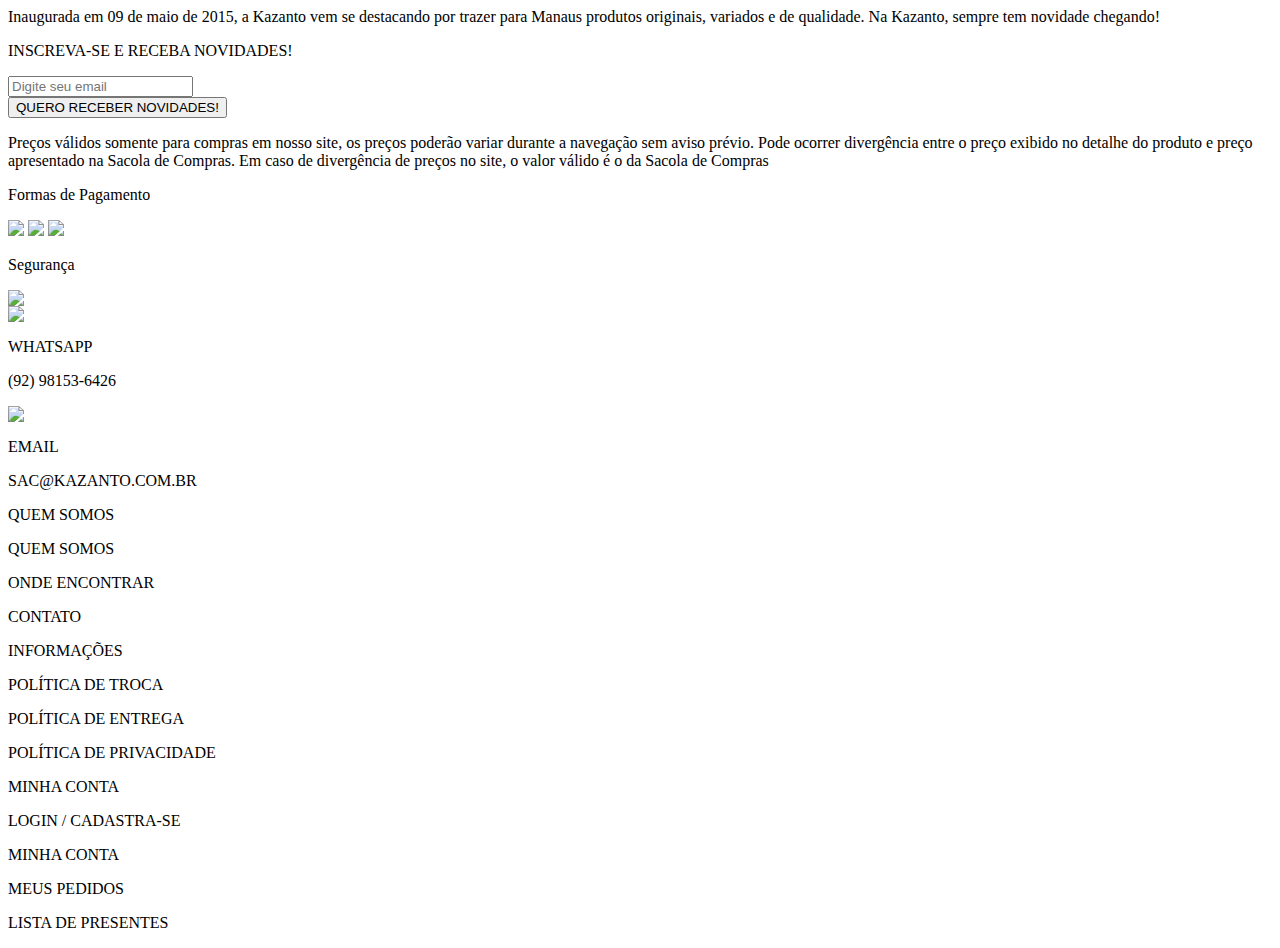
==== responsive-footer/usual-way/index.html @ 1463f239 "first commit of responsive footer and changes in folders names" ====
<html>

<head>
    <link rel="stylesheet" href="style.css" />
    <link rel="stylesheet" href="reset.css" />
    <meta name="viewport" content="width=device-width, initial-scale=1.0" />
</head>

<body>
    <header>
    </header>
    <main>
    </main>
    <footer class="footer">
        <div class="footer-block">
            <div class="footer-block__box pequeno">
                <p>Inaugurada em 09 de maio de 2015, a Kazanto vem se destacando por trazer para Manaus produtos originais, variados e de qualidade. Na Kazanto, sempre tem novidade chegando!</p>
            </div>
            <div class="footer-block__box grande">
                <div class="footer-block__box__mult-content">
                    <div class="info__desc__news">
                        <p class="footer__text__title">INSCREVA-SE E RECEBA NOVIDADES!</p>
                        <form class="subscribe--news">
                            <div class="box_subscribe__field__email">
                                <input type="email" id="mail" name="mail" value="" placeholder="Digite seu email" class="subscribe__field" />
                            </div>
                            <button type="Submit" class="subscribe__btn">QUERO RECEBER NOVIDADES!</button>
                        </form>
                    </div>
                </div>
            </div>
        </div>
        <div class="footer-block">
            <div class="footer-block__box pequeno">
                <p>Preços válidos somente para compras em nosso site, os
                    preços poderão variar durante a navegação sem aviso
                    prévio. Pode ocorrer divergência entre o preço exibido no
                    detalhe do produto e preço apresentado na Sacola de
                    Compras. Em caso de divergência de preços no site, o valor
                    válido é o da Sacola de Compras</p>
            </div>
            <div class="footer-block__box grande">
                <div class="footer-block__box__mult-content">
                    <div class="box__mult-content__content">
                        <p class="footer__text__title">Formas de Pagamento</p>
                        <div class="box__mult-content__media">
                            <img class="pgt-media__img--md" src="pgt-1.png">
                            <img class="pgt-media__img--lg" src="pgt-2.png">
                            <img class="pgt-media__img--sm" src="pgt-3.png">
                        </div>
                    </div>
                    <div class="box__mult-content__content">
                        <p class="footer__text__title">Segurança</p>
                        <div class="box__mult-content__media">
                            <img src="logo-letsencrypt.png">
                        </div>
                    </div>
                </div>
            </div>
        </div>
        <div class="footer-block">
            <div class="footer-block__box">
                <div class="footer-block__box__social">
                    <img class="social__logo" src="wp-logo.png" />
                    <div>
                        <div class="social__text">
                            <p class="footer__text__title">WHATSAPP</p>
                            <p>(92) 98153-6426</p>
                        </div>
                    </div>
                </div>
                <div class="footer-block__box__social">
                    <img class="social__logo" src="wp-logo.png" />
                    <div class="social__text">
                        <p class="footer__text__title">EMAIL</p>
                        <p>SAC@KAZANTO.COM.BR</p>
                    </div>

                </div>
            </div>
            <div class="footer-block__box ">
                <div class="footer-block__box__text-about">
                    <p class="footer__text__title">QUEM SOMOS</p>
                    <div class="text-info__body">
                        <p>QUEM SOMOS</p>
                        <p>ONDE ENCONTRAR</p>
                        <p>CONTATO</p>
                    </div>
                </div>
                <div class="footer-block__box__text-about">
                    <p class="footer__text__title">INFORMAÇÕES</p>
                    <div class="text-info__body">
                        <p>POLÍTICA DE TROCA</p>
                        <p>POLÍTICA DE ENTREGA</p>
                        <p>POLÍTICA DE PRIVACIDADE</p>
                    </div>
                </div>
                <div class="footer-block__box__text-about">
                    <p class="footer__text__title">MINHA CONTA</p>
                    <div class="text-info__body">
                        <p>LOGIN / CADASTRA-SE</p>
                        <p>MINHA CONTA</p>
                        <p>MEUS PEDIDOS</p>
                        <p>LISTA DE PRESENTES</p>
                    </div>
                </div>
            </div>
        </div>
    </footer>
</body>
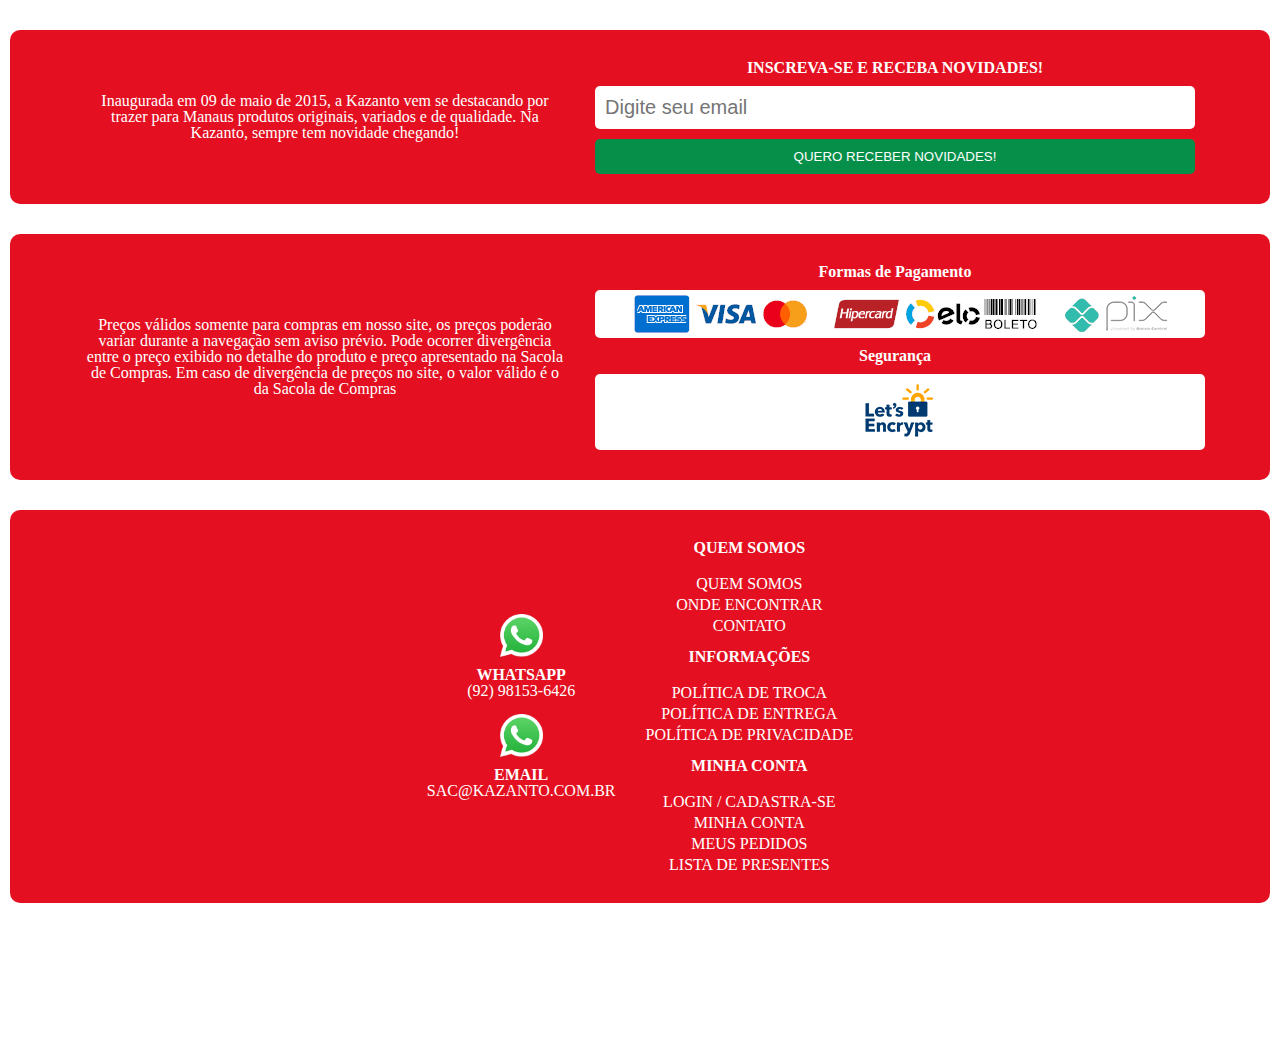
==== commit 0b3cfc84: "first commit of responsive footer and changes in folders names" ====
--- a/responsive-footer/usual-way/index.html
+++ b/responsive-footer/usual-way/index.html
@@ -1,8 +1,8 @@
 <html>
 
 <head>
-    <link rel="stylesheet" href="style.css" />
-    <link rel="stylesheet" href="reset.css" />
+    <link rel="stylesheet" href="css/style.css" />
+    <link rel="stylesheet" href="css/reset.css" />
     <meta name="viewport" content="width=device-width, initial-scale=1.0" />
 </head>
 
@@ -44,15 +44,15 @@
                     <div class="box__mult-content__content">
                         <p class="footer__text__title">Formas de Pagamento</p>
                         <div class="box__mult-content__media">
-                            <img class="pgt-media__img--md" src="pgt-1.png">
-                            <img class="pgt-media__img--lg" src="pgt-2.png">
-                            <img class="pgt-media__img--sm" src="pgt-3.png">
+                            <img class="pgt-media__img--md" src="img/pgt-1.png">
+                            <img class="pgt-media__img--lg" src="img/pgt-2.png">
+                            <img class="pgt-media__img--sm" src="img/pgt-3.png">
                         </div>
                     </div>
                     <div class="box__mult-content__content">
                         <p class="footer__text__title">Segurança</p>
                         <div class="box__mult-content__media">
-                            <img src="logo-letsencrypt.png">
+                            <img src="img/logo-letsencrypt.png">
                         </div>
                     </div>
                 </div>
@@ -61,7 +61,7 @@
         <div class="footer-block">
             <div class="footer-block__box">
                 <div class="footer-block__box__social">
-                    <img class="social__logo" src="wp-logo.png" />
+                    <img class="social__logo" src="img/wp-logo.png" />
                     <div>
                         <div class="social__text">
                             <p class="footer__text__title">WHATSAPP</p>
@@ -70,7 +70,7 @@
                     </div>
                 </div>
                 <div class="footer-block__box__social">
-                    <img class="social__logo" src="wp-logo.png" />
+                    <img class="social__logo" src="img/wp-logo.png" />
                     <div class="social__text">
                         <p class="footer__text__title">EMAIL</p>
                         <p>SAC@KAZANTO.COM.BR</p>
--- a/responsive-footer/usual-way/css/style.css
+++ b/responsive-footer/usual-way/css/style.css
@@ -0,0 +1,241 @@
+.caps {
+    text-transform: uppercase;
+}
+
+
+::-webkit-input-placeholder {
+    /* WebKit browsers */
+    text-transform: none;
+}
+
+:-moz-placeholder {
+    /* Mozilla Firefox 4 to 18 */
+    text-transform: none;
+}
+
+::-moz-placeholder {
+    /* Mozilla Firefox 19+ */
+    text-transform: none;
+}
+
+:-ms-input-placeholder {
+    /* Internet Explorer 10+ */
+    text-transform: none;
+}
+
+::placeholder {
+    /* Recent browsers */
+    text-transform: none;
+}
+
+form {
+    display: flex;
+    justify-content: center;
+}
+
+.footer {
+    display: flex;
+    flex-flow: wrap;
+    text-align: center;
+    margin: 30px 10px 0px 10px;
+    gap: 30px;
+    padding-bottom: 140px;
+}
+
+.footer-block__box {
+    display: flex;
+    flex-flow: column;
+    align-items: center;
+    gap: 15px;
+    background-color: #E41021;
+    color: #FFFFFF;
+    border-radius: 10px;
+    padding: 30px;
+}
+
+.footer-block__box__social {
+    display: flex;
+    flex-flow: column;
+    gap: 10px;
+    align-items: center;
+    justify-content: center;
+    width: 100%;
+}
+
+.footer-block__box--align-left {
+    display: flex;
+    align-items: flex-start;
+}
+
+body {
+    font-family: segoe UI !important;
+}
+
+.footer-block__box__mult-content {
+    display: flex;
+    flex-flow: column;
+    gap: 10px;
+    width: 100%;
+}
+
+.footer-block__box__text-about {
+    display: flex;
+    flex-flow: column;
+    gap: 20px;
+}
+
+.footer__text__title {
+    font-weight: bold;
+    margin: 0;
+}
+
+.text-info__body {
+    display: flex;
+    flex-flow: column;
+    gap: 5px;
+    margin: 0;
+}
+
+.footer-block__box__price-variation-info {
+    font-size: 13px
+}
+
+.subscribe--news {
+    display: flex;
+    flex-flow: column;
+    gap: 10px;
+    margin: 0;
+    width: 100%;
+}
+
+
+
+.info__desc__news {
+    display: flex;
+    flex-flow: column;
+    gap: 10px;
+    margin: 0;
+}
+}
+
+@media (max-width: 325px) {
+    .footer-block__box__social img {
+        max-height: 21px;
+    }
+}
+
+.footer-block {
+    display: flex;
+    flex-flow: column;
+    gap: 30px;
+    width: 100%;
+}
+
+.social__logo {
+    width: 43px;
+    max-height: 43px
+}
+
+.stamps-img {
+    width: 7em;
+    max-height: 7em;
+    margin: 0 auto;
+}
+
+.subscribe__btn {
+    padding: 10px;
+    border-radius: 5px;
+    border: none;
+    background-color: #058F49;
+    color: #FFFFFF;
+    width: 100%;
+}
+
+.box__mult-content__content {
+    display: flex;
+    flex-flow: column;
+    gap: 10px;
+}
+
+
+.subscribe__field {
+    border: none;
+    padding: 10px 10px;
+    width: 100%;
+    border-radius: 5px;
+    font-size: 20px;
+}
+
+.box__mult-content__media {
+    width: 100%;
+    display: flex;
+    flex-wrap: wrap;
+    align-items: center;
+    justify-content: center;
+    background-color: #FFFFFF;
+    border-radius: 5px;
+    padding: 5px;
+}
+
+.pgt-media__img--lg {
+    height: 38px;
+    max-width: 55%
+}
+
+.pgt-media__img--sm {
+    height: 38px;
+    max-width: 40%
+}
+
+.pgt-media__img--md {
+    height: 38px;
+    max-width: 45%;
+}
+
+/*footer Breakpoint max 399px*/
+
+@media (max-width: 399px) {
+
+    .pgt-media__img--sm,
+    .pgt-media__img--md,
+    .pgt-media__img--lg {
+        height: 38px;
+        max-width: 100%;
+    }
+
+    .box__mult-content__media {
+        gap: 5px;
+    }
+}
+
+/*footer Breakpoint max 299px*/
+@media (max-width: 299px) {
+    .social__logo {
+        width: 20px;
+        max-height: 20px
+    }
+}
+
+/*footer breackpoint min 800*/
+@media (min-width: 800px) {
+    .footer-block {
+        justify-content: center;
+        align-items: center;
+        flex-flow: nowrap;
+        background-color: #E41021;
+        border-radius: 10px;
+        padding: 30px;
+    }
+    .footer-block__box {
+        max-width: 50%;
+        padding: 0
+    }
+    
+    .grande {
+        width: 60%;
+    }
+    .pequeno {
+        width: 40%
+    }
+}
+
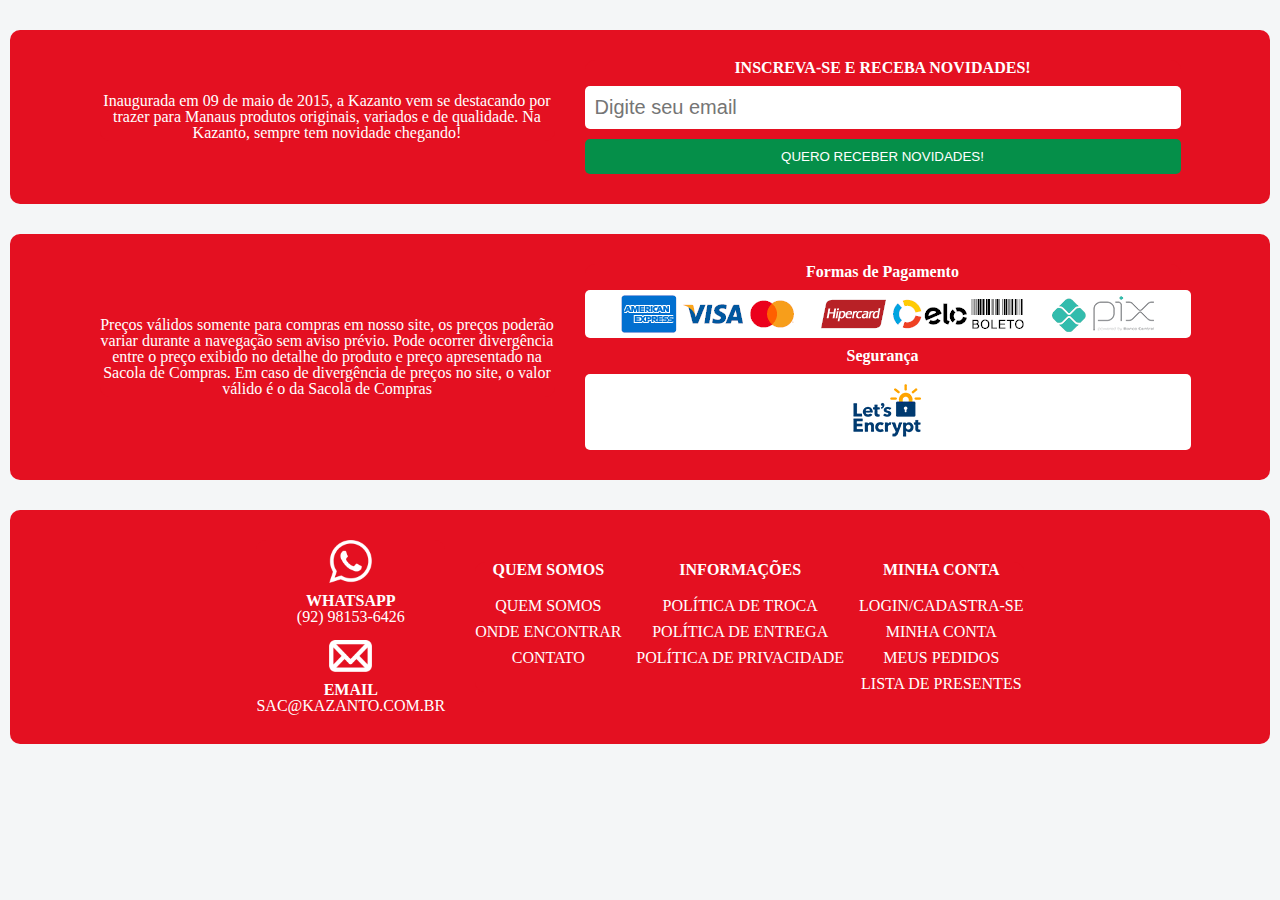
==== commit 4f89d4b0: "working on breakpoints and indenting the code" ====
--- a/responsive-footer/usual-way/index.html
+++ b/responsive-footer/usual-way/index.html
@@ -11,27 +11,27 @@
     </header>
     <main>
     </main>
-    <footer class="footer">
-        <div class="footer-block">
-            <div class="footer-block__box pequeno">
+    <fac-footer class="fac-footer">
+        <div class="fac-footer-block">
+            <div class="fac-footer-block__box pequeno">
                 <p>Inaugurada em 09 de maio de 2015, a Kazanto vem se destacando por trazer para Manaus produtos originais, variados e de qualidade. Na Kazanto, sempre tem novidade chegando!</p>
             </div>
-            <div class="footer-block__box grande">
-                <div class="footer-block__box__mult-content">
+            <div class="fac-footer-block__box grande">
+                <div class="fac-footer-block__box__mult-content">
                     <div class="info__desc__news">
-                        <p class="footer__text__title">INSCREVA-SE E RECEBA NOVIDADES!</p>
+                        <p class="fac-footer__text__title">INSCREVA-SE E RECEBA NOVIDADES!</p>
                         <form class="subscribe--news">
                             <div class="box_subscribe__field__email">
-                                <input type="email" id="mail" name="mail" value="" placeholder="Digite seu email" class="subscribe__field" />
+                                <input class="subscribe__field" type="email" id="mail" name="mail" value="" placeholder="Digite seu email"/>
                             </div>
-                            <button type="Submit" class="subscribe__btn">QUERO RECEBER NOVIDADES!</button>
+                            <button class="subscribe__btn" type="Submit">QUERO RECEBER NOVIDADES!</button>
                         </form>
                     </div>
                 </div>
             </div>
         </div>
-        <div class="footer-block">
-            <div class="footer-block__box pequeno">
+        <div class="fac-footer-block">
+            <div class="fac-footer-block__box pequeno">
                 <p>Preços válidos somente para compras em nosso site, os
                     preços poderão variar durante a navegação sem aviso
                     prévio. Pode ocorrer divergência entre o preço exibido no
@@ -39,10 +39,10 @@
                     Compras. Em caso de divergência de preços no site, o valor
                     válido é o da Sacola de Compras</p>
             </div>
-            <div class="footer-block__box grande">
-                <div class="footer-block__box__mult-content">
+            <div class="fac-footer-block__box grande">
+                <div class="fac-footer-block__box__mult-content">
                     <div class="box__mult-content__content">
-                        <p class="footer__text__title">Formas de Pagamento</p>
+                        <p class="fac-footer__text__title">Formas de Pagamento</p>
                         <div class="box__mult-content__media">
                             <img class="pgt-media__img--md" src="img/pgt-1.png">
                             <img class="pgt-media__img--lg" src="img/pgt-2.png">
@@ -50,7 +50,7 @@
                         </div>
                     </div>
                     <div class="box__mult-content__content">
-                        <p class="footer__text__title">Segurança</p>
+                        <p class="fac-footer__text__title">Segurança</p>
                         <div class="box__mult-content__media">
                             <img src="img/logo-letsencrypt.png">
                         </div>
@@ -58,47 +58,47 @@
                 </div>
             </div>
         </div>
-        <div class="footer-block">
-            <div class="footer-block__box">
-                <div class="footer-block__box__social">
+        <div class="fac-footer-block">
+            <div class="fac-footer-block__box">
+                <div class="fac-footer-block__box__social">
                     <img class="social__logo" src="img/wp-logo.png" />
                     <div>
                         <div class="social__text">
-                            <p class="footer__text__title">WHATSAPP</p>
+                            <p class="fac-footer__text__title">WHATSAPP</p>
                             <p>(92) 98153-6426</p>
                         </div>
                     </div>
                 </div>
-                <div class="footer-block__box__social">
-                    <img class="social__logo" src="img/wp-logo.png" />
+                <div class="fac-footer-block__box__social">
+                    <img class="social__logo" src="img/email-logo.png" />
                     <div class="social__text">
-                        <p class="footer__text__title">EMAIL</p>
+                        <p class="fac-footer__text__title">EMAIL</p>
                         <p>SAC@KAZANTO.COM.BR</p>
                     </div>
 
                 </div>
             </div>
-            <div class="footer-block__box ">
-                <div class="footer-block__box__text-about">
-                    <p class="footer__text__title">QUEM SOMOS</p>
+            <div class="fac-footer-block__box fac-footer-block__box--about">
+                <div class="fac-footer-block__box__text-about">
+                    <p class="fac-footer__text__title">QUEM SOMOS</p>
                     <div class="text-info__body">
                         <p>QUEM SOMOS</p>
                         <p>ONDE ENCONTRAR</p>
                         <p>CONTATO</p>
                     </div>
                 </div>
-                <div class="footer-block__box__text-about">
-                    <p class="footer__text__title">INFORMAÇÕES</p>
+                <div class="fac-footer-block__box__text-about">
+                    <p class="fac-footer__text__title">INFORMAÇÕES</p>
                     <div class="text-info__body">
                         <p>POLÍTICA DE TROCA</p>
                         <p>POLÍTICA DE ENTREGA</p>
                         <p>POLÍTICA DE PRIVACIDADE</p>
                     </div>
                 </div>
-                <div class="footer-block__box__text-about">
-                    <p class="footer__text__title">MINHA CONTA</p>
+                <div class="fac-footer-block__box__text-about">
+                    <p class="fac-footer__text__title">MINHA CONTA</p>
                     <div class="text-info__body">
-                        <p>LOGIN / CADASTRA-SE</p>
+                        <p>LOGIN/CADASTRA-SE</p>
                         <p>MINHA CONTA</p>
                         <p>MEUS PEDIDOS</p>
                         <p>LISTA DE PRESENTES</p>
@@ -106,5 +106,5 @@
                 </div>
             </div>
         </div>
-    </footer>
+    </fac-footer>
 </body>
--- a/responsive-footer/usual-way/css/style.css
+++ b/responsive-footer/usual-way/css/style.css
@@ -1,39 +1,9 @@
-.caps {
-    text-transform: uppercase;
+body {
+    font-family: segoe UI !important;
+    background-color: #F4F6F7;
 }
 
-
-::-webkit-input-placeholder {
-    /* WebKit browsers */
-    text-transform: none;
-}
-
-:-moz-placeholder {
-    /* Mozilla Firefox 4 to 18 */
-    text-transform: none;
-}
-
-::-moz-placeholder {
-    /* Mozilla Firefox 19+ */
-    text-transform: none;
-}
-
-:-ms-input-placeholder {
-    /* Internet Explorer 10+ */
-    text-transform: none;
-}
-
-::placeholder {
-    /* Recent browsers */
-    text-transform: none;
-}
-
-form {
-    display: flex;
-    justify-content: center;
-}
-
-.footer {
+.fac-footer {
     display: flex;
     flex-flow: wrap;
     text-align: center;
@@ -42,7 +12,14 @@
     padding-bottom: 140px;
 }
 
-.footer-block__box {
+.fac-footer-block {
+    display: flex;
+    flex-flow: column;
+    gap: 30px;
+    width: 100%;
+}
+
+.fac-footer-block__box {
     display: flex;
     flex-flow: column;
     align-items: center;
@@ -53,93 +30,24 @@
     padding: 30px;
 }
 
-.footer-block__box__social {
-    display: flex;
-    flex-flow: column;
-    gap: 10px;
-    align-items: center;
-    justify-content: center;
-    width: 100%;
+.fac-footer__text__title {
+    font-weight: bold;
+    margin: 0;
 }
 
-.footer-block__box--align-left {
-    display: flex;
-    align-items: flex-start;
-}
-
-body {
-    font-family: segoe UI !important;
-}
-
-.footer-block__box__mult-content {
+.fac-footer-block__box__mult-content {
     display: flex;
     flex-flow: column;
     gap: 10px;
     width: 100%;
 }
 
-.footer-block__box__text-about {
-    display: flex;
-    flex-flow: column;
-    gap: 20px;
-}
-
-.footer__text__title {
-    font-weight: bold;
-    margin: 0;
-}
-
-.text-info__body {
-    display: flex;
-    flex-flow: column;
-    gap: 5px;
-    margin: 0;
-}
-
-.footer-block__box__price-variation-info {
-    font-size: 13px
-}
-
-.subscribe--news {
-    display: flex;
-    flex-flow: column;
-    gap: 10px;
-    margin: 0;
+.subscribe__field {
+    border: none;
+    padding: 10px 10px;
     width: 100%;
-}
-
-
-
-.info__desc__news {
-    display: flex;
-    flex-flow: column;
-    gap: 10px;
-    margin: 0;
-}
-}
-
-@media (max-width: 325px) {
-    .footer-block__box__social img {
-        max-height: 21px;
-    }
-}
-
-.footer-block {
-    display: flex;
-    flex-flow: column;
-    gap: 30px;
-    width: 100%;
-}
-
-.social__logo {
-    width: 43px;
-    max-height: 43px
-}
-
-.stamps-img {
-    width: 7em;
-    max-height: 7em;
-    margin: 0 auto;
+    border-radius: 5px;
+    font-size: 20px;
 }
 
 .subscribe__btn {
@@ -157,15 +65,6 @@
     gap: 10px;
 }
 
-
-.subscribe__field {
-    border: none;
-    padding: 10px 10px;
-    width: 100%;
-    border-radius: 5px;
-    font-size: 20px;
-}
-
 .box__mult-content__media {
     width: 100%;
     display: flex;
@@ -179,12 +78,12 @@
 
 .pgt-media__img--lg {
     height: 38px;
-    max-width: 55%
+    max-width: 55%;
 }
 
 .pgt-media__img--sm {
     height: 38px;
-    max-width: 40%
+    max-width: 40%;
 }
 
 .pgt-media__img--md {
@@ -192,9 +91,53 @@
     max-width: 45%;
 }
 
-/*footer Breakpoint max 399px*/
+.subscribe--news {
+    display: flex;
+    flex-flow: column;
+    gap: 10px;
+    margin: 0;
+    width: 100%;
+}
 
+.info__desc__news {
+    display: flex;
+    flex-flow: column;
+    gap: 10px;
+    margin: 0;
+}
+
+.fac-footer-block__box__social {
+    display: flex;
+    flex-flow: column;
+    gap: 10px;
+    align-items: center;
+    justify-content: center;
+    width: 100%;
+}
+
+.social__logo {
+    width: 43px;
+    max-height: 43px;
+}
+
+.fac-footer-block__box__text-about {
+    display: flex;
+    flex-flow: column;
+    gap: 20px;
+}
+
+.text-info__body {
+    display: flex;
+    flex-flow: column;
+    gap: 5px;
+    margin: 0;
+}
+
+/*fac-footer Breakpoint max 399px*/
 @media (max-width: 399px) {
+    .box__mult-content__media {
+        gap: 5px;
+    }
 
     .pgt-media__img--sm,
     .pgt-media__img--md,
@@ -202,23 +145,19 @@
         height: 38px;
         max-width: 100%;
     }
+}
 
-    .box__mult-content__media {
-        gap: 5px;
+/*fac-footer Breakpoint max 299px*/
+@media (max-width: 299px) {
+    .social__logo {
+        width: 20px;
+        max-height: 20px;
     }
 }
 
-/*footer Breakpoint max 299px*/
-@media (max-width: 299px) {
-    .social__logo {
-        width: 20px;
-        max-height: 20px
-    }
-}
-
-/*footer breackpoint min 800*/
+/*fac-footer Breakpoint min 800*/
 @media (min-width: 800px) {
-    .footer-block {
+    .fac-footer-block {
         justify-content: center;
         align-items: center;
         flex-flow: nowrap;
@@ -226,16 +165,29 @@
         border-radius: 10px;
         padding: 30px;
     }
-    .footer-block__box {
+
+    .fac-footer-block__box {
         max-width: 50%;
-        padding: 0
+        padding: 0;
     }
-    
+
+    .pequeno {
+        width: 40%;
+        max-width: 455px
+    }
+
     .grande {
         width: 60%;
+        max-width: 596px;
     }
-    .pequeno {
-        width: 40%
+
+    .fac-footer-block__box--about {
+        flex-flow: row;
+        align-items: baseline;
+        max-width: 100%;
+    }
+
+    .text-info__body {
+        gap: 10px;
     }
 }
-
